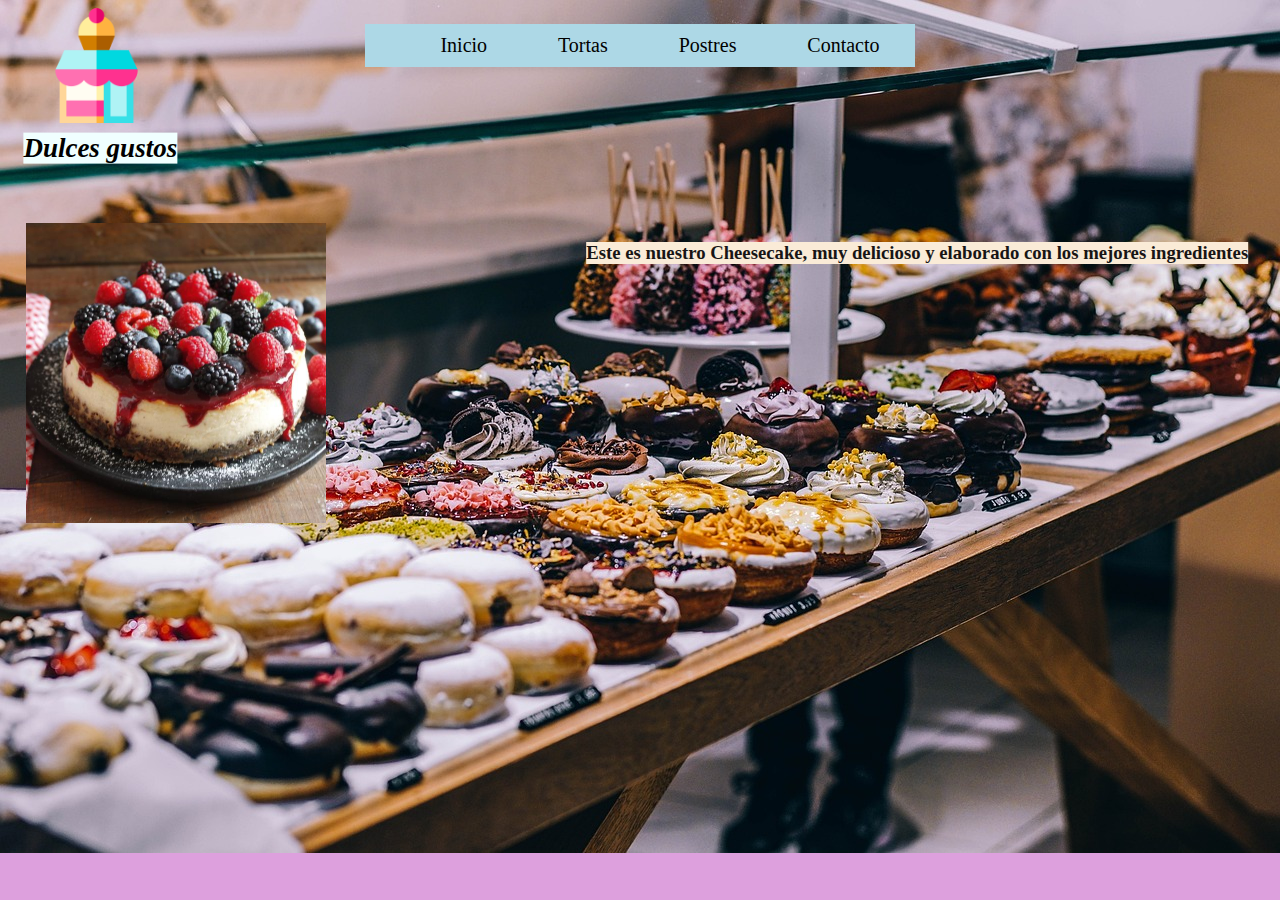
==== Página - FullStack/cheesecake.html @ 00a9da45 "Poco más" ====
<!DOCTYPE html>
<html lang="es">
<head>
    <meta charset="UTF-8">
    <meta name="viewport" content="width=device-width, initial-scale=1.0">
    <meta http-equiv="X-UA-Compatible" content="ie=edge">
    <link rel="stylesheet" href="Css/style2.css">
    <link rel="shortcut icon" href="Img/Logo Pasteleria.png" type="image/x-icon">
    <title>Dulces gustos - Cheesecake</title>
    <meta name="description" content="Sitio web destinado a la venta de tortas y postres">
    <meta name="keywords" content="Pasteleria, Postres, postre, torta, dulce, dulces gustos, cheesecake">
</head>
<body>
   
    <div>
        <div id="cabecera">
            <header>

                <div>
                    <a class="fotito" href="index.html"><img src="Img/Logo Pasteleria.png" alt="Botón de Inicio" width="115"></a>
                </div>

                <h1>Dulces gustos</h1>
                <!-- Quiero poner el loguito y el nav uno al lado del otro -->

                <nav class="nav1">
                    <ul class="menu-horizontal">
                        <li>
                            <a href="index.html">Inicio</a>
                        </li>

                        <li>
                            <a href="">Tortas</a>
                            <ul class="menu-vertical">
                                <li>
                                    <a href="cheesecake.html">Cheesecake</a>
                                </li>

                                <li>
                                    <a href="">Lemonpie</a>
                                </li>

                                <li>
                                    <a href="">Chajá</a>
                                </li>
                            </ul>
                        </li>

                        <li>
                            <a href="">Postres</a>
                            <ul class="menu-vertical">
                                <li>
                                    <a href="">Bolitas de Quaker</a>
                                </li>
                                
                                <li>
                                    <a href="">Helado</a>
                                </li>

                                <li>
                                    <a href="">Tiramisú</a>
                                </li>
                            </ul>
                        </li>

                        <li>
                            <a href="https://wa.me/3564523279" target="_blank">Contacto</a>
                        </li>

                    </ul>
                </nav>

            </header>
        </div>

        <div>
            <img class="postre" src="Img/cheesecake.jpg" alt="Imagen de cheesecake" width="300">
            <h3>Este es nuestro Cheesecake, muy delicioso y elaborado con los mejores ingredientes</h3>
            <h3></h3>
        </div>


        
    <div>
        <footer>
        </footer>
    </div>

</body>
</html>
---- Página - FullStack/Css/style2.css ----
body{
    background-color: plum ;
    background-image: url(../Img/Fondo\ Postres.jpg);
    background-size: 100%;
    background-repeat: no-repeat;
}

.fotito{
    margin-left: 31px;
}
 
#cabecera{
    max-height: 215px;
}

h1{
    font-style: oblique;
    background-color: azure;
    max-width: max-content;
    font-size: 27px;
    transform: translate(10%,-40%);
}

.nav1{
    max-width: 550px;
    background-color: lightblue;
    margin: auto;
    transform: translate(0%,-400%);
    font-size: 20px;
    margin-top: 0px;
}
.menu-horizontal{
    list-style: none;
    display: flex;
    justify-content: space-around;
}

.menu-horizontal > li > a{
    list-style: none;
    display: block;
    padding: 10px 15px;
    text-decoration: none;
    color: black;
}



.menu-horizontal > li:hover{
    background-color: red;

}

.menu-vertical{
   position: absolute;
   background-color: aqua;
   display: none;
   list-style: none;
   width: 200px;
}

.menu-horizontal li:hover .menu-vertical{
 display: block;
 max-width: fit-content;  

}

.menu-vertical li:hover{
    background-color: blueviolet;
}

.menu-vertical li a:hover{
    color: white;
}

.menu-vertical li a{
    display: block;
    color: black;
    padding: 5px 3px 5px;
}

.postre{
    margin-left: 18px;   
}

h3{
    color:rgb(24, 21, 21);
    background-color: antiquewhite;
    max-width: max-content;
    transform: translate(-3.6%);
    float: right;
}
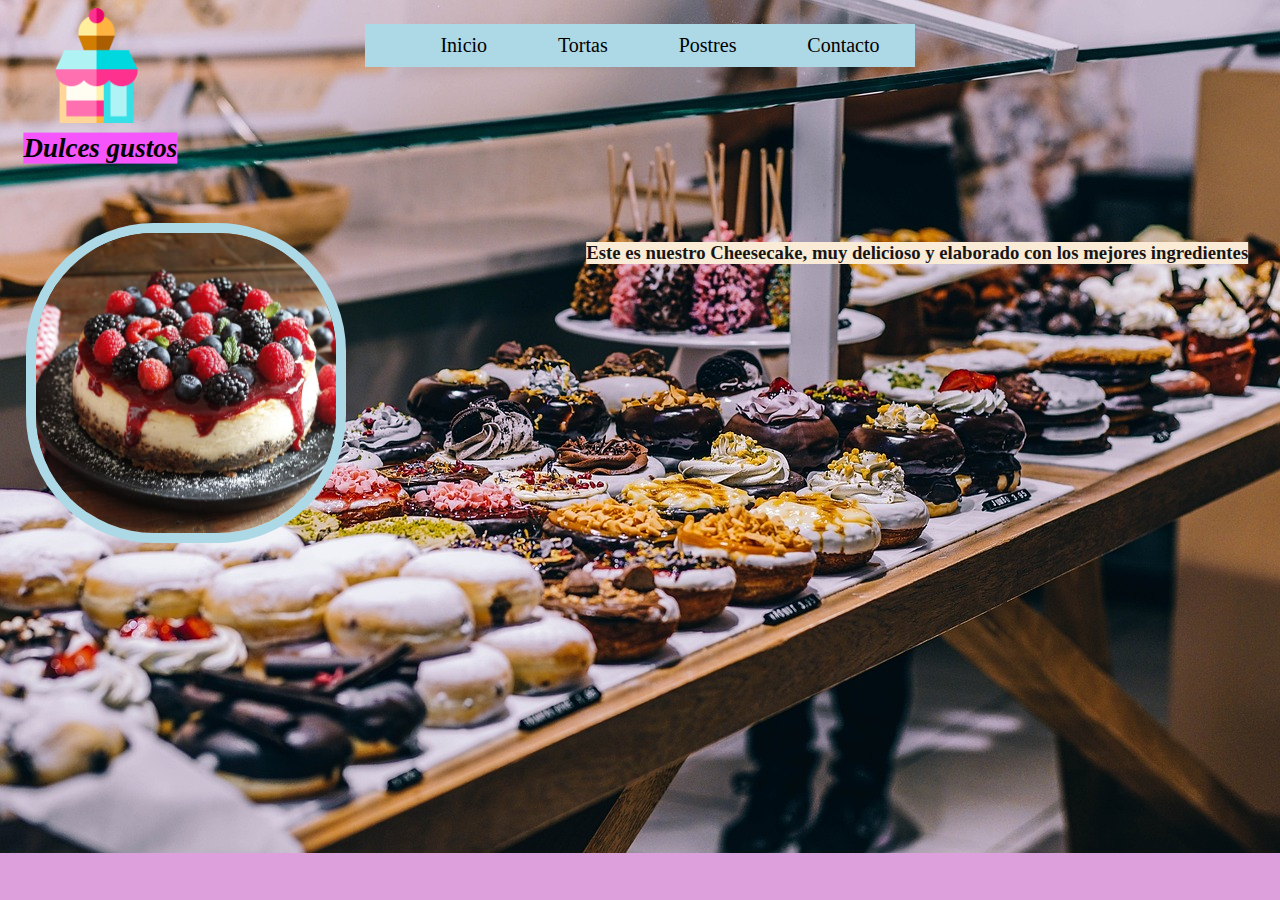
==== commit 074502c6: "Update cheesecake.html" ====
--- a/Página - FullStack/cheesecake.html
+++ b/Página - FullStack/cheesecake.html
@@ -37,11 +37,11 @@
                                 </li>
 
                                 <li>
-                                    <a href="">Lemonpie</a>
+                                    <a href="lemonpie.html">Lemonpie</a>
                                 </li>
 
                                 <li>
-                                    <a href="">Chajá</a>
+                                    <a href="chaja.html">Chajá</a>
                                 </li>
                             </ul>
                         </li>
@@ -50,15 +50,15 @@
                             <a href="">Postres</a>
                             <ul class="menu-vertical">
                                 <li>
-                                    <a href="">Bolitas de Quaker</a>
+                                    <a href="bolitas.html">Bolitas de Quaker</a>
                                 </li>
                                 
                                 <li>
-                                    <a href="">Helado</a>
+                                    <a href="helado.html">Helado</a>
                                 </li>
 
                                 <li>
-                                    <a href="">Tiramisú</a>
+                                    <a href="tiramisu.html">Tiramisú</a>
                                 </li>
                             </ul>
                         </li>
@@ -74,7 +74,7 @@
         </div>
 
         <div>
-            <img class="postre" src="Img/cheesecake.jpg" alt="Imagen de cheesecake" width="300">
+            <img class="postre" src="Img/cheesecake.jpg" alt="Imagen de cheesecake" width="300" >
             <h3>Este es nuestro Cheesecake, muy delicioso y elaborado con los mejores ingredientes</h3>
             <h3></h3>
         </div>
--- a/Página - FullStack/Css/style2.css
+++ b/Página - FullStack/Css/style2.css
@@ -8,14 +8,14 @@
 .fotito{
     margin-left: 31px;
 }
- 
+
 #cabecera{
     max-height: 215px;
 }
 
 h1{
     font-style: oblique;
-    background-color: azure;
+    background-color: rgb(246, 85, 252);
     max-width: max-content;
     font-size: 27px;
     transform: translate(10%,-40%);
@@ -46,21 +46,21 @@
 
 
 .menu-horizontal > li:hover{
-    background-color: red;
-
+    background-color:  rgb(95, 200, 235);
+    
 }
 
 .menu-vertical{
-   position: absolute;
-   background-color: aqua;
-   display: none;
-   list-style: none;
-   width: 200px;
+    position: absolute;
+    background-color: aqua;
+    display: none;
+    list-style: none;
+    width: 200px;
 }
 
 .menu-horizontal li:hover .menu-vertical{
- display: block;
- max-width: fit-content;  
+    display: block;
+    max-width: fit-content;  
 
 }
 
@@ -69,17 +69,23 @@
 }
 
 .menu-vertical li a:hover{
-    color: white;
+    color:  rgb(250, 228, 228);
 }
 
 .menu-vertical li a{
     display: block;
     color: black;
     padding: 5px 3px 5px;
+    text-decoration: none;
 }
 
 .postre{
     margin-left: 18px;   
+    border-radius: 40%;
+    border: 10px solid ;
+    border-color: lightblue;
+    height: 300px;
+    width: 300px;
 }
 
 h3{
@@ -88,4 +94,4 @@
     max-width: max-content;
     transform: translate(-3.6%);
     float: right;
-}+}
